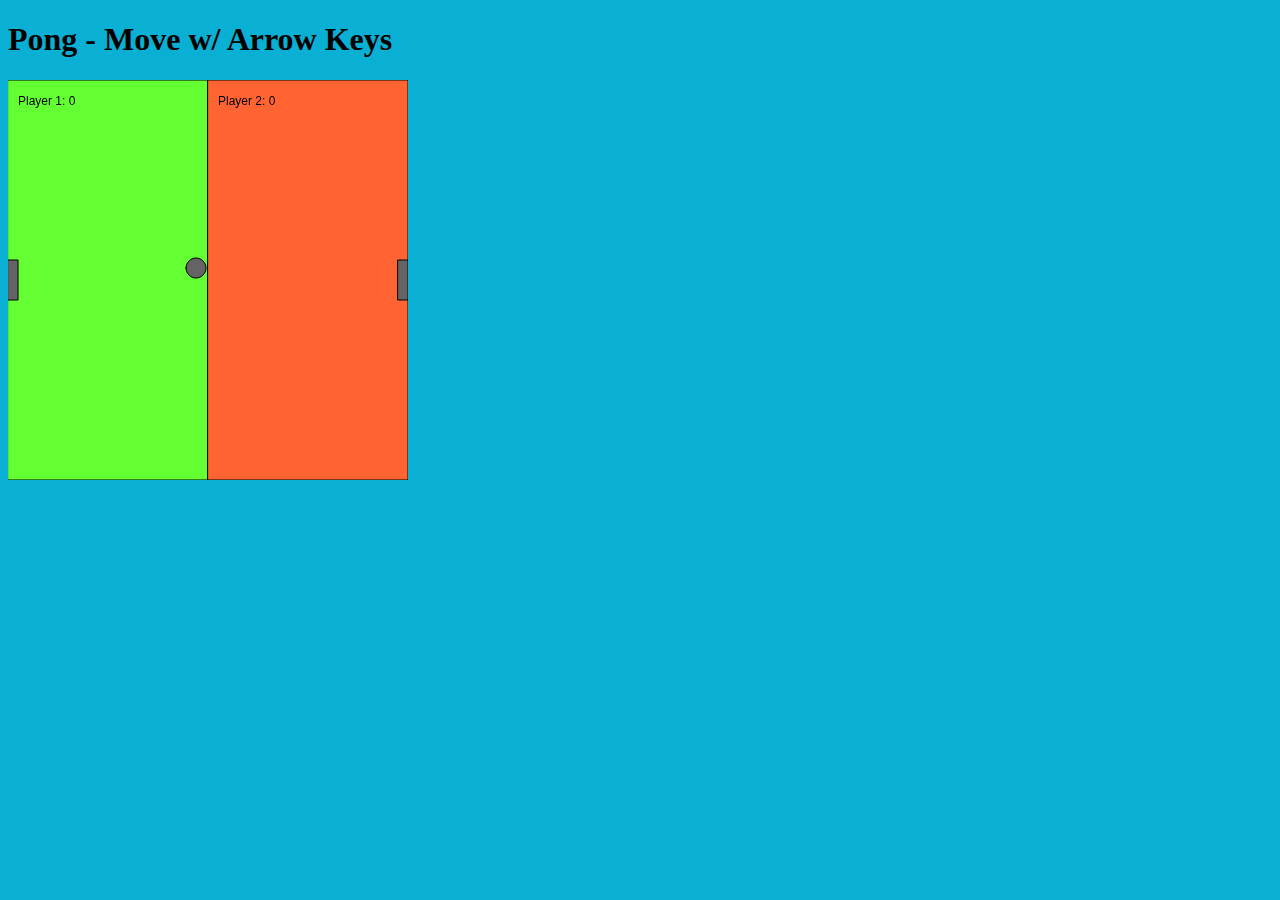
==== 1-pong/index.html @ 1c51e83b "test" ====
<!DOCTYPE html>
<html lang="">
<head>
<meta charset="utf-8">
<meta name="viewport" content="width=device-width, initial-scale=1.0">
<title>p5.js example</title>
<style>
head, body {
  background: #09b0d4;
}

.parent {
  width: 400px;
}
.item1 {
  color: #004a67;
  background: #09b0d4;
}
</style>
<script src="../p5.min.js"></script>
<script src="../addons/p5.dom.min.js"></script>
<script src="../addons/p5.sound.min.js"></script>
</head>


  <body>
    <div class="parent">
      <h1>
        Pong - Move w/ Arrow Keys
      </h1>
      <script src="sketch.js"></script>
    </div>
  </body>
</html>
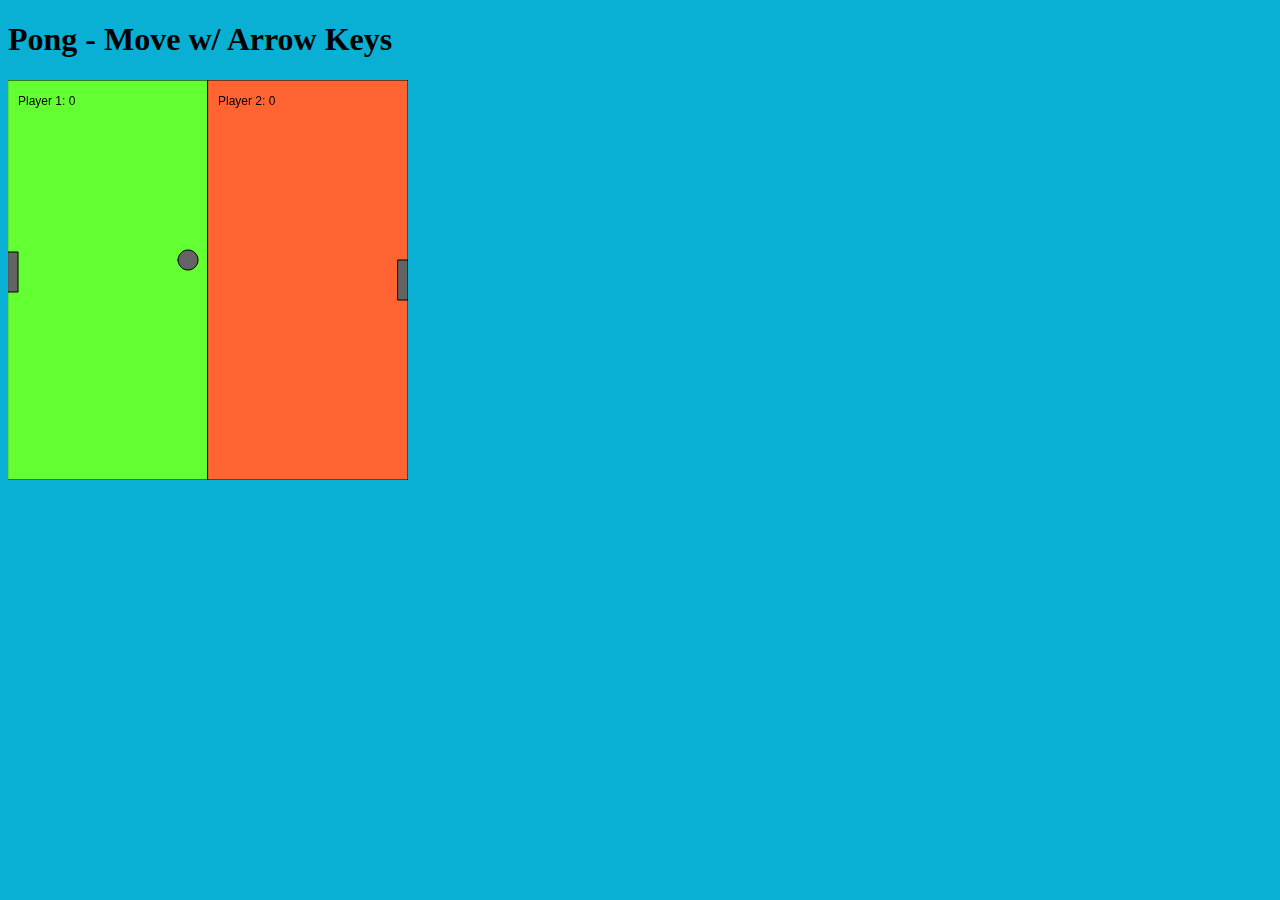
==== commit fb065f43: "moved scripts to end of body" ====
--- a/1-pong/index.html
+++ b/1-pong/index.html
@@ -17,9 +17,6 @@
   background: #09b0d4;
 }
 </style>
-<script src="../p5.min.js"></script>
-<script src="../addons/p5.dom.min.js"></script>
-<script src="../addons/p5.sound.min.js"></script>
 </head>
 
 
@@ -30,5 +27,8 @@
       </h1>
       <script src="sketch.js"></script>
     </div>
+    <script src="../p5.min.js"></script>
+    <script src="../addons/p5.dom.min.js"></script>
+    <script src="../addons/p5.sound.min.js"></script>
   </body>
 </html>
